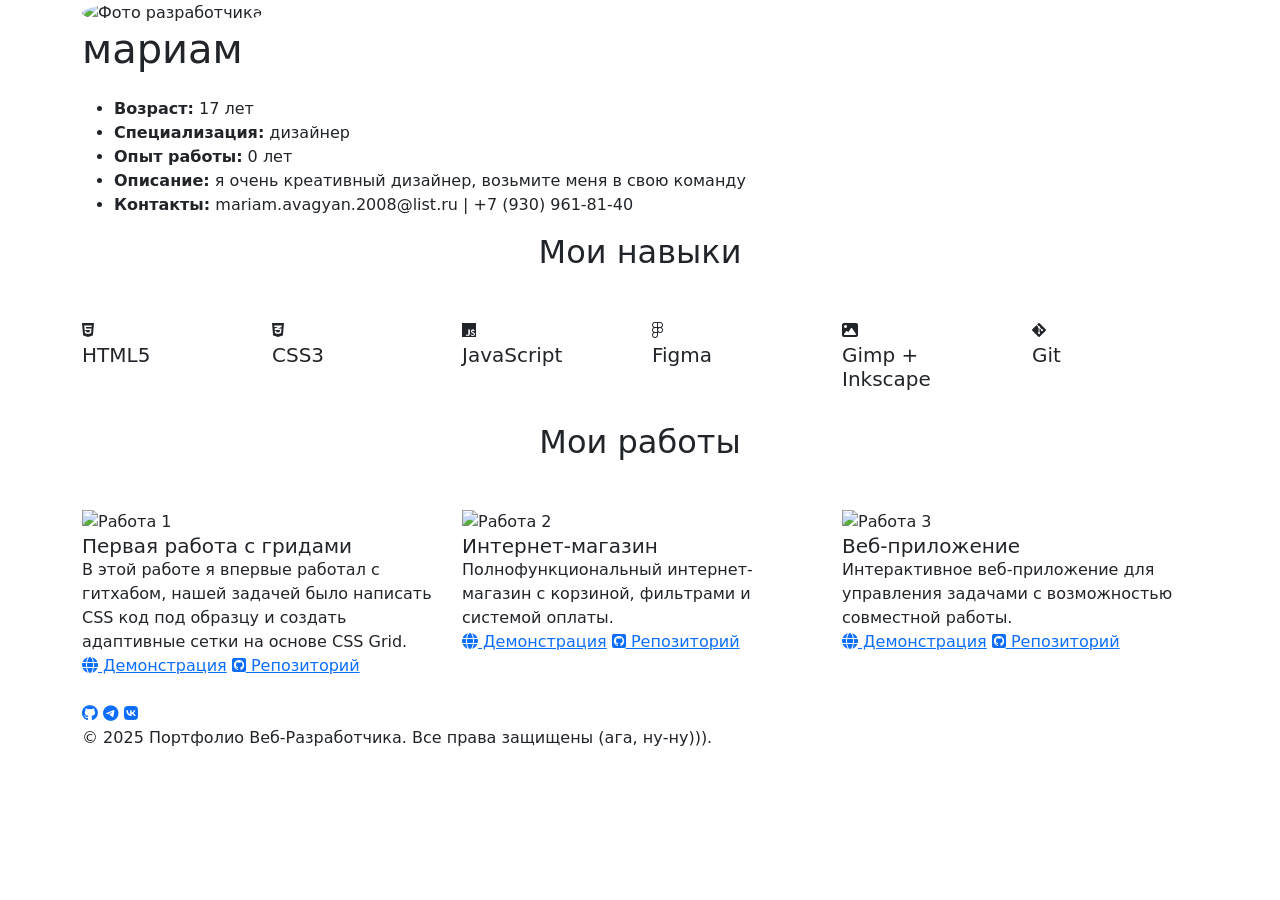
==== index.html @ 1ee5fb8e "Update index.html" ====
<!DOCTYPE html>
<html lang="ru">
<head>
    <meta charset="UTF-8">
    <meta name="viewport" content="width=device-width, initial-scale=1.0">
    <title>Портфолио Веб-Разработчика</title>
    <!-- Bootstrap CSS -->
    <link href="https://cdn.jsdelivr.net/npm/bootstrap@5.3.0/dist/css/bootstrap.min.css" rel="stylesheet">
    <!-- Font Awesome для иконок -->
    <link rel="stylesheet" href="https://cdnjs.cloudflare.com/ajax/libs/font-awesome/6.4.0/css/all.min.css">
    <link rel="stylesheet" href="./css/style.css">
</head>
<body>
    <!-- Первый блок - информация о разработчике -->
    <section class="profile-section">
        <div class="container container-custom">
          <div>
            <img src="./img/profile.webp" alt="Фото разработчика" class="profile-img rounded-circle">
            <h1 class="mb-4">мариам</h1>
          </div>
            <div class="profile-info">
                <ul>
                    <li><strong>Возраст:</strong> 17 лет</li>
                    <li><strong>Специализация:</strong> дизайнер </li>
                    <li><strong>Опыт работы:</strong> 0 лет</li>
                    <li><strong>Описание:</strong> я очень креативный дизайнер, возьмите меня в свою команду</li>
                    <li><strong>Контакты:</strong> mariam.avagyan.2008@list.ru | +7 (930) 961-81-40</li>
                </ul>
            </div>
        </div>
    </section>

    <!-- Второй блок - навыки -->
    <section class="skills-section">
        <div class="container container-custom">
            <h2 class="text-center mb-5">Мои навыки</h2>
            <div class="row">
                <!-- Элементы навыков - можно добавлять новые -->
                <div class="col-lg-2 col-md-4 col-6 mb-4">
                    <div class="skill-item">
                        <div class="skill-icon">
                            <i class="fab fa-html5"></i>
                        </div>
                        <h5>HTML5</h5>
                    </div>
                </div>
                <div class="col-lg-2 col-md-4 col-6 mb-4">
                    <div class="skill-item">
                        <div class="skill-icon">
                            <i class="fab fa-css3-alt"></i>
                        </div>
                        <h5>CSS3</h5>
                    </div>
                </div>
                <div class="col-lg-2 col-md-4 col-6 mb-4">
                    <div class="skill-item">
                        <div class="skill-icon">
                            <i class="fab fa-js"></i>
                        </div>
                        <h5>JavaScript</h5>
                    </div>
                </div>
                <div class="col-lg-2 col-md-4 col-6 mb-4">
                    <div class="skill-item">
                        <div class="skill-icon">
                            <i class="fa-brands fa-figma"></i>
                        </div>
                        <h5>Figma</h5>
                    </div>
                </div>
                <div class="col-lg-2 col-md-4 col-6 mb-4">
                    <div class="skill-item">
                        <div class="skill-icon">
                            <i class="fa-solid fa-image"></i>
                        </div>
                        <h5>Gimp + Inkscape</h5>
                    </div>
                </div>
                <div class="col-lg-2 col-md-4 col-6 mb-4">
                    <div class="skill-item">
                        <div class="skill-icon">
                            <i class="fab fa-git-alt"></i>
                        </div>
                        <h5>Git</h5>
                    </div>
                </div>
                <!-- Можно добавлять новые навыки по такому же шаблону -->
                 <!-- Иконки добавляются при помощи Font Awesome: https://fontawesome.com/ -->
            </div>
        </div>
    </section>

    <!-- Третий блок - работы -->
    <section class="portfolio-section">
        <div class="container container-custom">
            <h2 class="text-center mb-5">Мои работы</h2>
            <div class="row">
                <!-- Элементы работ - можно добавлять новые -->
                <div class="col-lg-4 col-md-6 mb-4 portfolio-item">
                    <div class="portfolio-card">
                        <img src="./projects/task1-cssgrid/img/bg.jfif" class="card-img-top portfolio-img" alt="Работа 1">
                        <div class="card-body">
                          <div>
                            <h5 class="card-title">Первая работа с гридами</h5>
                            <p class="card-text">В этой работе я впервые работал с гитхабом, нашей задачей было написать CSS код под образцу и создать адаптивные сетки на основе CSS Grid.</p>
                          </div>
                            <div class="portfolio-links">
                                <a href="./projects/task1-cssgrid/index.html" class="portfolio-links_demo"><i class="fa-solid fa-globe"></i> Демонстрация</a>
                                <a href="#" class="portfolio-links_repo"><i class="fa-brands fa-square-github"></i> Репозиторий</a>
                            </div>
                        </div>
                    </div>
                </div>
                <div class="col-lg-4 col-md-6 mb-4 portfolio-item">
                    <div class="portfolio-card">
                        <img src="https://placehold.co/400x200" class="card-img-top portfolio-img" alt="Работа 2">
                        <div class="card-body">
                          <div>
                            <h5 class="card-title">Интернет-магазин</h5>
                            <p class="card-text">Полнофункциональный интернет-магазин с корзиной, фильтрами и системой оплаты.</p>
                          </div>
                            <div class="portfolio-links">
                                <a href="#" class="portfolio-links_demo"><i class="fa-solid fa-globe"></i> Демонстрация</a>
                                <a href="#" class="portfolio-links_repo"><i class="fa-brands fa-square-github"></i> Репозиторий</a>
                            </div>
                        </div>
                    </div>
                </div>
                <div class="col-lg-4 col-md-6 mb-4 portfolio-item">
                    <div class="portfolio-card">
                        <img src="https://placehold.co/400x200" class="card-img-top portfolio-img" alt="Работа 3">
                        <div class="card-body">
                          <div>
                            <h5 class="card-title">Веб-приложение</h5>
                            <p class="card-text">Интерактивное веб-приложение для управления задачами с возможностью совместной работы.</p>
                          </div>
                            <div class="portfolio-links">
                                <a href="#" class="portfolio-links_demo"><i class="fa-solid fa-globe"></i> Демонстрация</a>
                                <a href="#" class="portfolio-links_repo"><i class="fa-brands fa-square-github"></i> Репозиторий</a>
                            </div>
                        </div>
                    </div>
                </div>
                <!-- Можно добавлять новые работы по такому же шаблону -->
            </div>
        </div>
    </section>

    <!-- Футер -->
    <footer>
        <div class="container container-custom">
            <div class="social-links">
                <a href="#"><i class="fab fa-github"></i></a>
                <a href="#"><i class="fab fa-telegram"></i></a>
                <a href="#"><i class="fab fa-vk"></i></a>
            </div>
            <p>© 2025 Портфолио Веб-Разработчика. Все права защищены (ага, ну-ну))).</p>
        </div>
    </footer>

    <!-- Bootstrap JS и зависимости -->
    <script src="https://cdn.jsdelivr.net/npm/bootstrap@5.3.0/dist/js/bootstrap.bundle.min.js"></script>
    <!-- jQuery (если понадобится для дополнительного функционала) -->
    <script src="https://code.jquery.com/jquery-3.7.0.min.js"></script>
</body>
</html>
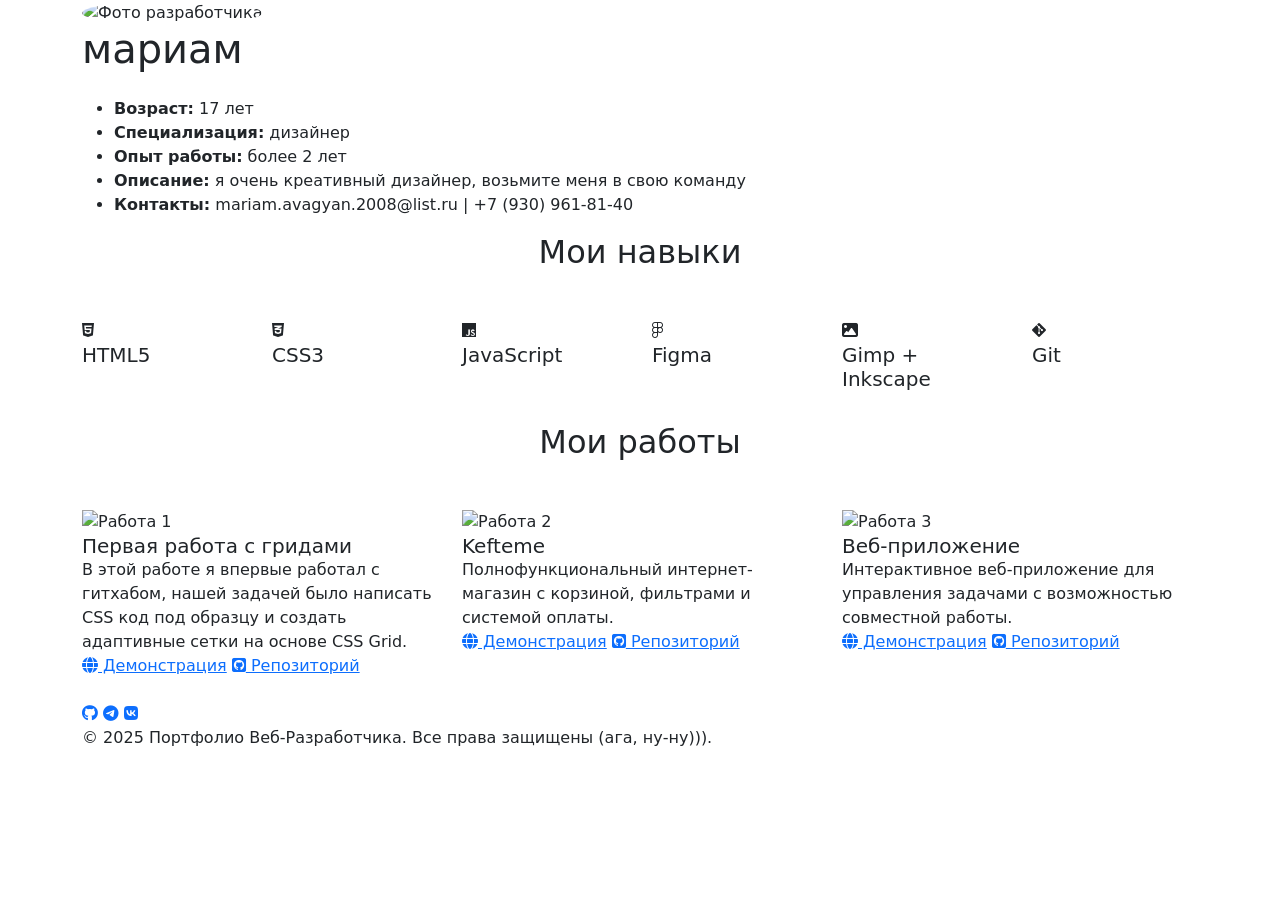
==== commit babdfabe: "upd" ====
--- a/index.html
+++ b/index.html
@@ -15,14 +15,14 @@
     <section class="profile-section">
         <div class="container container-custom">
           <div>
-            <img src="./img/profile.webp" alt="Фото разработчика" class="profile-img rounded-circle">
+            <img src="https://static.vecteezy.com/system/resources/previews/015/733/322/non_2x/mariam-name-3d-png.png" alt="Фото разработчика" class="profile-img rounded-circle">
             <h1 class="mb-4">мариам</h1>
           </div>
             <div class="profile-info">
                 <ul>
                     <li><strong>Возраст:</strong> 17 лет</li>
                     <li><strong>Специализация:</strong> дизайнер </li>
-                    <li><strong>Опыт работы:</strong> 0 лет</li>
+                    <li><strong>Опыт работы:</strong> более 2 лет</li>
                     <li><strong>Описание:</strong> я очень креативный дизайнер, возьмите меня в свою команду</li>
                     <li><strong>Контакты:</strong> mariam.avagyan.2008@list.ru | +7 (930) 961-81-40</li>
                 </ul>
@@ -113,14 +113,14 @@
                 </div>
                 <div class="col-lg-4 col-md-6 mb-4 portfolio-item">
                     <div class="portfolio-card">
-                        <img src="https://placehold.co/400x200" class="card-img-top portfolio-img" alt="Работа 2">
+                        <img src="c:\Users\zona4_1\Documents\repos-mariam\portfolio-mariam975\projects\Авагян kefteme\img\about-logo.png" class="card-img-top portfolio-img" alt="Работа 2">
                         <div class="card-body">
                           <div>
-                            <h5 class="card-title">Интернет-магазин</h5>
+                            <h5 class="card-title">Kefteme</h5>
                             <p class="card-text">Полнофункциональный интернет-магазин с корзиной, фильтрами и системой оплаты.</p>
                           </div>
                             <div class="portfolio-links">
-                                <a href="#" class="portfolio-links_demo"><i class="fa-solid fa-globe"></i> Демонстрация</a>
+                                <a href="./projects/Авагян kefteme/index.html" class="portfolio-links_demo"><i class="fa-solid fa-globe"></i> Демонстрация</a>
                                 <a href="#" class="portfolio-links_repo"><i class="fa-brands fa-square-github"></i> Репозиторий</a>
                             </div>
                         </div>
